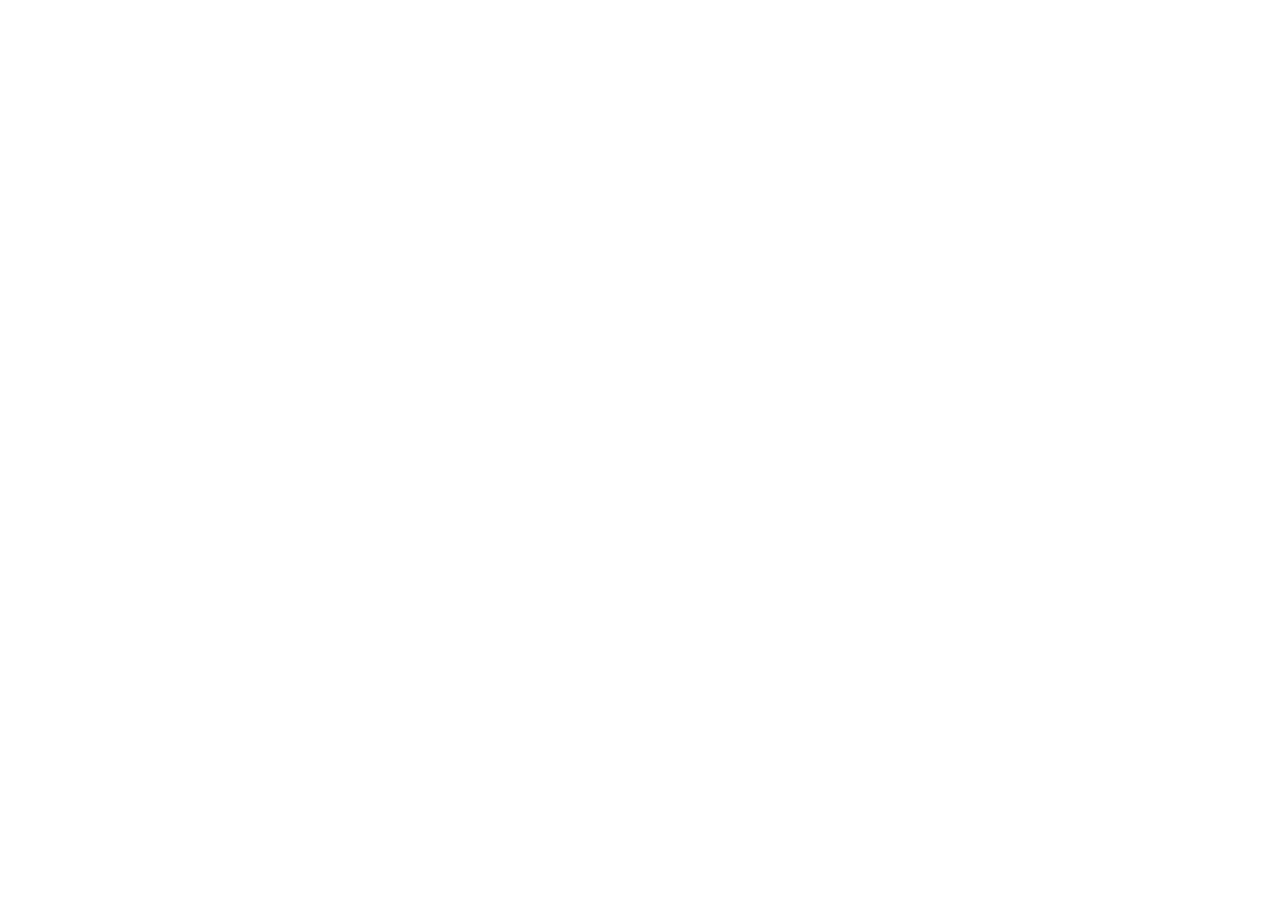
==== src/main.html @ d2421313 "Create main.html for game project structure" ====
<!DOCTYPE html>
<html>
    <head>
        <title>html game project 2</title>

        <link rel="icon" type="image/png" href="assets/favicon.png">
        <link rel="stylesheet" href="styles.css">
    </head>
    <body>
        <div id="level">
            <rect class="ground" style="top: 700px; left: 0px; width: 2000px; height: 300px;"></rect>
        </div>

        <div id="hud" class="hud" style="width: 100%; height: 100%;">
            <div id="health-bar" class="hud">
                <div id="health-fill"></div>
            </div>

            <div id="materials" class="hud"></div>
        </div>

        <!--script src="admin.js"></script-->
        <script src="db.js"></script>
        <script src="camera.js"></script>
        <script src="entities.js"></script>
        <script src="main.js"></script>
        <script src="creative.js"></script>
    </body>
</html>
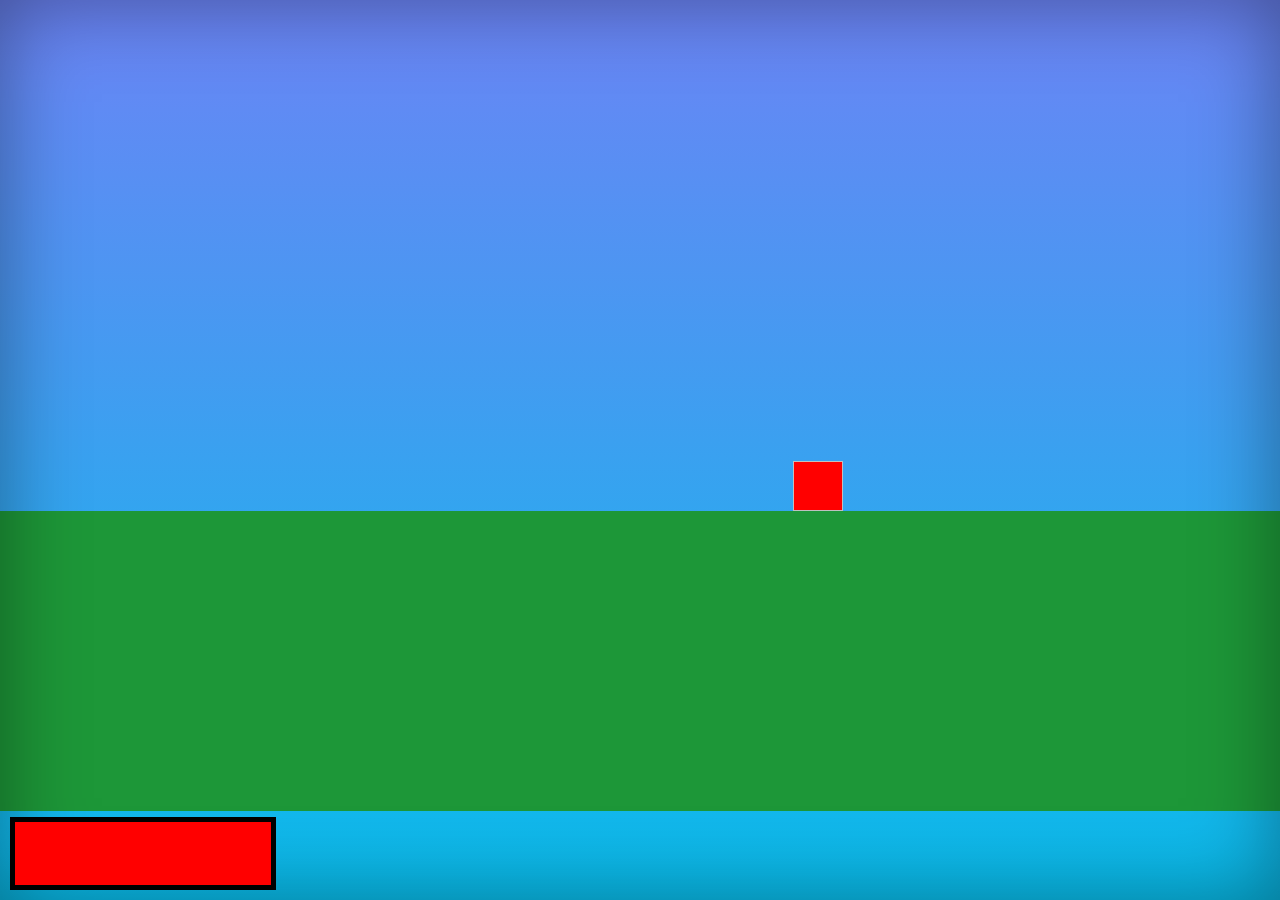
==== commit 675f9238: "Add files via upload" ====
--- a/src/main.html
+++ b/src/main.html
@@ -1,29 +1,29 @@
-<!DOCTYPE html>
-<html>
-    <head>
-        <title>html game project 2</title>
-
-        <link rel="icon" type="image/png" href="assets/favicon.png">
-        <link rel="stylesheet" href="styles.css">
-    </head>
-    <body>
-        <div id="level">
-            <rect class="ground" style="top: 700px; left: 0px; width: 2000px; height: 300px;"></rect>
-        </div>
-
-        <div id="hud" class="hud" style="width: 100%; height: 100%;">
-            <div id="health-bar" class="hud">
-                <div id="health-fill"></div>
-            </div>
-
-            <div id="materials" class="hud"></div>
-        </div>
-
-        <!--script src="admin.js"></script-->
-        <script src="db.js"></script>
-        <script src="camera.js"></script>
-        <script src="entities.js"></script>
-        <script src="main.js"></script>
-        <script src="creative.js"></script>
-    </body>
-</html>
+<!DOCTYPE html>
+<html>
+    <head>
+        <title>html game project 2</title>
+
+        <link rel="icon" type="image/png" href="assets/favicon.png">
+        <link rel="stylesheet" href="styles.css">
+    </head>
+    <body>
+        <div id="level">
+            <rect class="ground" style="top: 700px; left: 0px; width: 2000px; height: 300px;"></rect>
+        </div>
+
+        <div id="hud" class="hud" style="width: 100%; height: 100%;">
+            <div id="health-bar" class="hud">
+                <div id="health-fill"></div>
+            </div>
+
+            <div id="materials" class="hud"></div>
+        </div>
+
+        <!--script src="admin.js"></script-->
+        <script src="db.js"></script>
+        <script src="camera.js"></script>
+        <script src="entities.js"></script>
+        <script src="main.js"></script>
+        <script src="creative.js"></script>
+    </body>
+</html>
--- a/src/styles.css
+++ b/src/styles.css
@@ -0,0 +1,167 @@
+html, body {
+    margin: 0;
+    padding: 0;
+    min-height: 100%;
+
+    -webkit-touch-callout: none;
+    -webkit-user-select: none;
+    -khtml-user-select: none;
+    -moz-user-select: none;
+    -ms-user-select: none;
+    user-select: none;
+    
+    -webkit-user-drag: none;
+    -khtml-user-drag: none;
+    -moz-user-drag: none;
+    -o-user-drag: none;
+}
+
+body {
+    background-image: linear-gradient(rgb(107, 132, 245), rgb(9, 189, 235));
+    background-repeat: no-repeat;
+    overflow: hidden;
+}
+
+p {
+    width: 100%;
+    height: 100%;
+    margin: 0;
+    z-index: 1;
+}
+
+p:focus-visible {
+    outline: none;
+}
+
+.entity {
+    aspect-ratio: 1;
+    position: absolute;
+    z-index: 2
+}
+
+.player {
+    background-color: red;
+}
+
+.ground {
+    background-color: #1d9738;
+    position: absolute;
+    z-index: -1;
+}
+
+.grass {
+    background-color: #1d9738;
+}
+
+.dirt {
+    background-color: #614521;
+}
+
+.sand {
+    background-color: #fdff7a;
+}
+
+.stone {
+    background-color: #636363;
+}
+
+.text {
+    background: none;
+    font-family: "Noto Sans";
+    font-size: xx-large;
+    color: white;
+    border: white solid 2px;
+}
+
+.spawn {
+    background-color: rgba(255, 0, 0, 0.5);
+    position: absolute;
+    z-index: -1;
+}
+
+.edittools#outline {
+    width: calc(100% + 8px);
+    height: calc(100% + 8px);
+    position: absolute;
+    top: -4px;
+    left: -4px;
+    background: 
+        linear-gradient(90deg, #fff 50%, transparent 50%) repeat-x,
+        linear-gradient(0deg, #fff 50%, transparent 50%) repeat-y,
+        linear-gradient(90deg, #fff 50%, transparent 50%) repeat-x,
+        linear-gradient(0deg, #fff 50%, transparent 50%) repeat-y;
+    background-size: 30px 4px, 4px 30px, 30px 4px, 4px 30px;
+    background-position: left 0 top 0, left 0 top 0, right 0 bottom 0, right 0 bottom 0;
+    animation: march 0.5s linear infinite;
+    pointer-events: none;
+}
+
+@keyframes march {
+  100% {
+    background-position: left -30px top 0, left 0 top 30px, right -30px bottom 0, right 0 bottom 30px;
+  }
+}
+
+.edittools#resize {
+    width: 30px;
+    height: 30px;
+    position: absolute;
+    top: calc(100% - 30px);
+    left: calc(100% - 30px);
+    background: white;
+    z-index: 2;
+}
+
+.edittools#preview {
+    position: absolute;
+    background: rgba(255, 255, 255, 0.5);
+}
+
+.hud {
+    z-index: 5;
+    position: fixed;
+    top: 0px;
+    left: 0px;
+    pointer-events: all;
+
+    #health-bar {
+        background-color: #fff;
+        width: 20%;
+        height: 7%;
+
+        border: black solid 5px;
+
+        top: auto;
+        left: 10px;
+        bottom: 10px;
+
+        #health-fill {
+            background-color: #f00;
+            width: 100%;
+            height: 100%;
+        }
+    }
+
+    #materials {
+        display: flex;
+        width: 20%;
+        height: 10%;
+        bottom: 0px;
+        right: 0px;
+        top: auto;
+        left: auto;
+        align-items: center;
+        justify-content: space-around;
+
+        div {
+            height: 80%;
+            aspect-ratio: 1;
+            outline: white dashed 5px;
+        }
+    }
+}
+
+#hud {
+    box-shadow: inset 0px 0px 85px rgba(0, 0, 0, 0.4);
+    pointer-events: none;
+}
